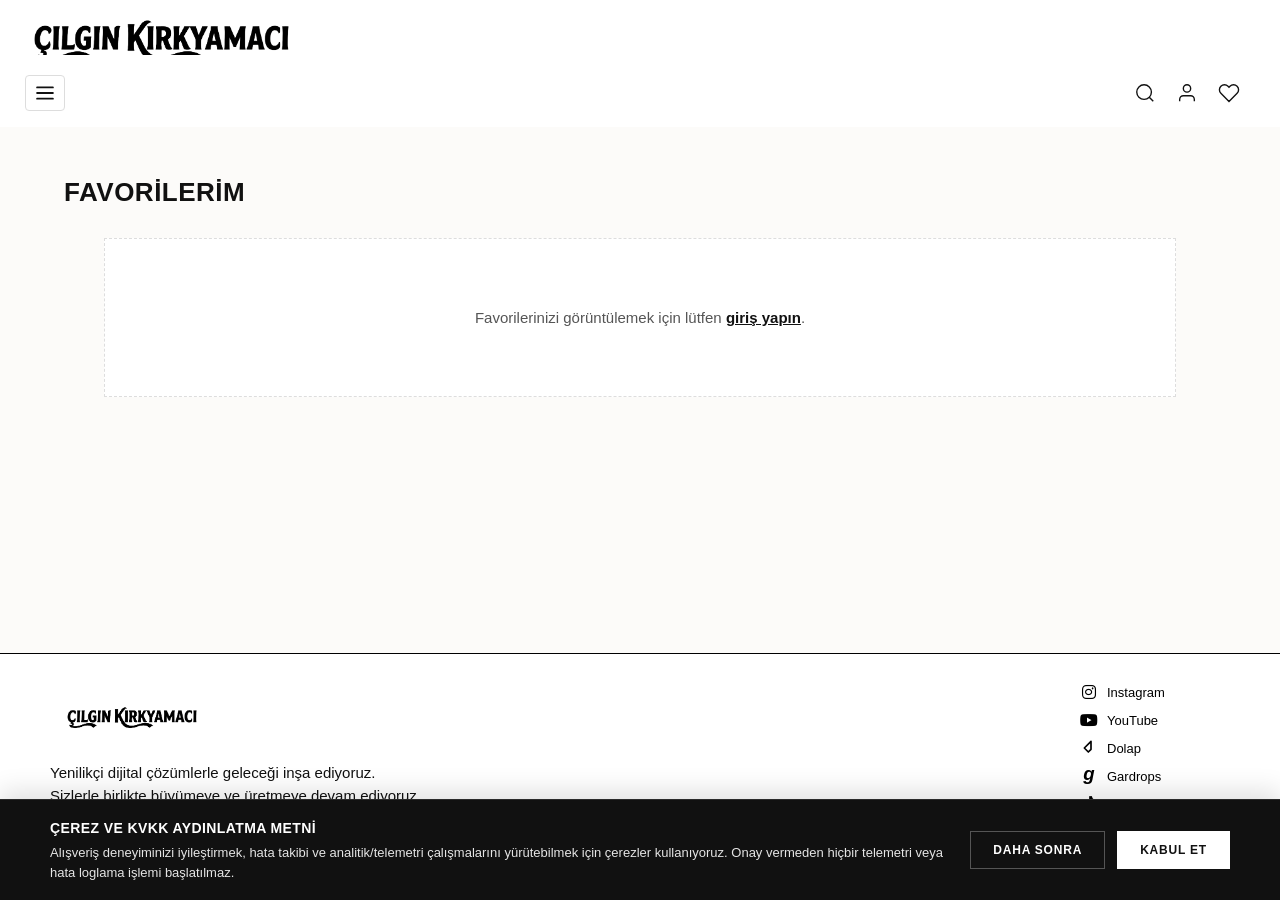
==== favori.html @ 9d78d232 "Initial commit: Frontend + .NET 10 API + MySQL" ====
<!DOCTYPE html>
<html lang="tr">
<head>
    <meta charset="UTF-8">
    <meta name="viewport" content="width=device-width, initial-scale=1.0">
    <title>Favorilerim - SKIMS Tasarım İncelemesi</title>
    <link href="https://fonts.googleapis.com/css2?family=Oswald:wght@700&display=swap" rel="stylesheet">
    <link rel="stylesheet" href="Css/style.css">
    <link rel="stylesheet" href="https://cdnjs.cloudflare.com/ajax/libs/font-awesome/6.4.0/css/all.min.css">

    <!-- Favori sayfası 6 sütunlu kolaj (grid), kart ve standart kalp butonu stilleri tek dosya içinde toplandı -->
    <style>
        .favorites-main-wrapper {
            flex-grow: 1;
            width: 100%;
            padding-bottom: 60px;
        }

        .favorites-page-title {
            width: 90%;
            max-width: 1400px;
            margin: 50px auto 10px auto;
            font-size: 26px;
            font-weight: 700;
            color: #111;
            text-transform: uppercase;
            letter-spacing: 0.5px;
        }

        /* 6 Sütunlu Otomatik Kolaj Izgarası */
        .grid-container {
            display: grid;
            grid-template-columns: repeat(6, minmax(0, 1fr));
            gap: 15px;
            width: 90%;
            max-width: 1400px;
            margin: 30px auto 40px auto;
        }

        .grid-container .card {
            display: flex;
            flex-direction: column;
            background: transparent;
            border-radius: 0;
            aspect-ratio: auto;
            min-width: 0;
        }

        .grid-container .image-box {
            width: 100%;
            aspect-ratio: 3 / 4;
            overflow: hidden;
            margin-bottom: 8px;
            background-color: #f2f2f2;
        }

        .grid-container .image-box img {
            width: 100%;
            height: 100%;
            object-fit: cover;
            display: block;
            transition: transform 0.3s ease;
        }

        .grid-container .card:hover .image-box img {
            transform: scale(1.04);
        }

        .grid-container .text-box {
            display: flex;
            flex-direction: column;
            gap: 4px;
            min-width: 0;
        }

        .grid-container .brand-row {
            display: flex;
            justify-content: space-between;
            align-items: center;
            min-height: 28px;
            gap: 6px;
        }

        .grid-container .brand-name {
            font-weight: bold;
            font-size: 13px;
            color: #000;
            white-space: nowrap;
            overflow: hidden;
            text-overflow: ellipsis;
        }

        .grid-container .product-title {
            font-size: 12px;
            color: #666;
            line-height: 1.3;
        }

        .grid-container .price {
            font-size: 13px;
            color: #333;
        }

        .grid-container .discount {
            color: #ff5e3a;
            margin-right: 5px;
            font-weight: bold;
        }

        /* Bölüm D ile birebir aynı, sabit boyutlu, animasyonsuz kalp butonu */
        .grid-container .heart-btn {
            background: none;
            border: none;
            font-family: 'Segoe UI Symbol', 'Apple Symbols', 'Helvetica Neue', Arial, sans-serif;
            font-size: 24px;
            width: 28px;
            height: 28px;
            line-height: 28px;
            flex-shrink: 0;
            color: #888888;
            cursor: pointer;
            padding: 0;
            margin: 0;
            display: inline-flex;
            align-items: center;
            justify-content: center;
            overflow: hidden;
            transition: color 0.2s ease;
        }

        .grid-container .heart-btn.liked {
            color: #ff3b30;
        }

        .empty-favorites-msg {
            grid-column: 1 / -1;
            text-align: center;
            padding: 70px 20px;
            font-size: 15px;
            color: #555;
            border: 1px dashed #ddd;
            background-color: #fff;
        }

        @media (max-width: 992px) {
            .grid-container { grid-template-columns: repeat(4, minmax(0, 1fr)); }
        }
        @media (max-width: 768px) {
            .grid-container { grid-template-columns: repeat(3, minmax(0, 1fr)); }
        }
        @media (max-width: 480px) {
            .grid-container { grid-template-columns: repeat(2, minmax(0, 1fr)); }
        }
    </style>
</head>
<body>

    <!-- HEADER (LOGO VE MENÜ BÖLÜMÜ) -->
    <header class="header-top" id="header-logo-container"></header>
    <nav class="header-bottom" id="header-nav-container"></nav>

    <!-- Favorilenen ürünlerin 6'lı kolajlar halinde dinamik yerleşeceği ana bölüm -->
    <main class="favorites-main-wrapper">
        <h1 class="favorites-page-title">FAVORİLERİM</h1>
        <div class="grid-container" id="product-grid"></div>
        <div id="extra-collages-container"></div>
    </main>

    <!-- FOOTER BÖLÜMÜ -->
    <footer class="site-footer">
        <div class="footer-container">
            <div class="footer-left">
                <div class="logo-container" id="footer-logo-container"></div>
                <p class="footer-description" id="footer-text-container"></p>
            </div>
            <div class="footer-right">
                <ul class="social-links" id="social-links-container"></ul>
            </div>
        </div>
        <div class="footer-bottom">
            <p>&copy; <span id="current-year"></span> Tüm Hakları Saklıdır.</p>
        </div>
    </footer>

    <!-- .NET 10 Web API İstemcisi ve ortak header/JWT scripti -->
    <script src="Js/api.js"></script>
    <script src="Js/app.js"></script>

    <!-- Favori sayfası JS mantığı (tek dosya içinde: GET /api/favorites, DELETE /api/favorites/{id} + localStorage + 6'lı kolaj) -->
    <script>
        document.addEventListener("DOMContentLoaded", function () {
            const firstGridContainer = document.getElementById("product-grid");
            const extraCollagesContainer = document.getElementById("extra-collages-container");
            const KOLAJ_KAPASITESI = 6;

            if (!firstGridContainer) return;

            function cozumleDosyaYolu(yol) {
                if (window.SkimsApi && typeof SkimsApi.resolveMediaUrl === "function") {
                    return SkimsApi.resolveMediaUrl(yol);
                }
                if (!yol || yol === "#") return "#";
                return yol.startsWith("../") ? yol.replace(/^\.\.\//, "") : yol;
            }

            function formatFiyat(fiyat) {
                if (window.SkimsApi && typeof SkimsApi.formatPrice === "function") {
                    return SkimsApi.formatPrice(fiyat);
                }
                return String(fiyat ?? "");
            }

            function escapeHtml(val) {
                return String(val ?? "")
                    .replace(/&/g, "&amp;")
                    .replace(/</g, "&lt;")
                    .replace(/>/g, "&gt;")
                    .replace(/"/g, "&quot;");
            }

            function urunKartiHTMLOlustur(urun) {
                const productId = String(urun.productId ?? urun.id ?? "");
                const marka = urun.brand ?? urun.marka ?? "";
                const baslik = urun.title ?? urun.baslik ?? "";
                const fiyat = formatFiyat(urun.price ?? urun.fiyat ?? "");
                const indirim = urun.discountLabel ?? urun.indirim ?? "%0";
                const resimYolu = cozumleDosyaYolu(urun.imageUrl ?? urun.resim ?? "");
                const rawLink = String(urun.productLink ?? urun.link ?? "").trim();
                const urunLink = (rawLink && rawLink !== "#") ? cozumleDosyaYolu(rawLink) : "";
                const indirimHTML = (indirim && indirim !== "%0") ? `<span class="discount">${escapeHtml(indirim)}</span>` : "";
                const mtAttr = (window.SkimsMediaTransform && urun.mediaTransform)
                    ? SkimsMediaTransform.buildAttr(urun.mediaTransform)
                    : "";
                const imgTag = `<img src="${escapeHtml(resimYolu)}" alt="${escapeHtml(marka || 'Ürün')}"${mtAttr}>`;
                const mediaInner = urunLink
                    ? `<a href="${escapeHtml(urunLink)}" target="_blank" rel="noopener noreferrer" class="media-transform-frame">${imgTag}</a>`
                    : `<div class="media-transform-frame">${imgTag}</div>`;

                return `
                    <div class="card" data-product-id="${escapeHtml(productId)}">
                        <div class="image-box">${mediaInner}</div>
                        <div class="text-box">
                            <div class="brand-row">
                                <span class="brand-name">${escapeHtml(marka)}</span>
                                <button type="button" class="heart-btn liked" data-product-id="${escapeHtml(productId)}" aria-label="Favorilerden Çıkar" title="Favorilerden Çıkar">&#9829;</button>
                            </div>
                            ${baslik ? `<p class="product-title">${escapeHtml(baslik)}</p>` : ""}
                            ${(fiyat || indirimHTML) ? `<p class="price">${indirimHTML}<strong>${escapeHtml(fiyat)}</strong></p>` : ""}
                        </div>
                    </div>
                `;
            }

            function kolajlariCiz(favoriUrunler) {
                firstGridContainer.innerHTML = "";
                if (extraCollagesContainer) extraCollagesContainer.innerHTML = "";

                if (!favoriUrunler || favoriUrunler.length === 0) {
                    firstGridContainer.innerHTML = `<div class="empty-favorites-msg">Henüz favorilerinize eklediğiniz aktif bir ürün bulunmuyor. Ürünlerin yanındaki kalp ikonuna tıklayarak favorilerinize ekleyebilirsiniz.</div>`;
                    return;
                }

                // İlk 6 ürünü ana kolaja yerleştir
                firstGridContainer.innerHTML = favoriUrunler.slice(0, KOLAJ_KAPASITESI).map(urunKartiHTMLOlustur).join("");

                // 6 üründen fazlası varsa alt satıra yeni .grid-container kolajları oluştur
                if (favoriUrunler.length > KOLAJ_KAPASITESI && extraCollagesContainer) {
                    for (let i = KOLAJ_KAPASITESI; i < favoriUrunler.length; i += KOLAJ_KAPASITESI) {
                        const yeniKolajDiv = document.createElement("div");
                        yeniKolajDiv.className = "grid-container";
                        yeniKolajDiv.innerHTML = favoriUrunler.slice(i, i + KOLAJ_KAPASITESI).map(urunKartiHTMLOlustur).join("");
                        extraCollagesContainer.appendChild(yeniKolajDiv);
                    }
                }

                if (window.SkimsMediaTransform) {
                    SkimsMediaTransform.hydrateContainer(firstGridContainer);
                    if (extraCollagesContainer) SkimsMediaTransform.hydrateContainer(extraCollagesContainer);
                }

                document.querySelectorAll(".grid-container .heart-btn[data-product-id]").forEach(btn => {
                    btn.addEventListener("click", async function (e) {
                        e.preventDefault();
                        e.stopPropagation();
                        const pid = btn.getAttribute("data-product-id");
                        if (!pid) return;

                        if (window.SkimsApi && SkimsApi.isAuthenticated() && /^\d+$/.test(pid)) {
                            try {
                                await SkimsApi.removeFavorite(Number(pid));
                            } catch (err) {
                                console.warn("Favoriden çıkarma API hatası:", err);
                            }
                        }

                        // Yerel önbellekten (hem kullanıcı hem genel anahtardan) temizle
                        try {
                            const user = window.SkimsApi ? SkimsApi.getUser() : null;
                            const uid = (user && user.uid) ? user.uid : "default_user";
                            const userMap = JSON.parse(localStorage.getItem(`skims_favorites_${uid}`) || "{}");
                            const genelMap = JSON.parse(localStorage.getItem("skims_favorites_data") || "{}");
                            delete userMap[pid];
                            delete genelMap[pid];
                            localStorage.setItem(`skims_favorites_${uid}`, JSON.stringify(userMap));
                            localStorage.setItem("skims_favorites_data", JSON.stringify(genelMap));
                            if (typeof userFavoritesMap !== "undefined") {
                                delete userFavoritesMap[pid];
                            }
                        } catch (_) {}

                        favoriKolajlariniYukle();
                    });
                });
            }

            async function favoriKolajlariniYukle() {
                if (!window.SkimsApi || !SkimsApi.isAuthenticated()) {
                    firstGridContainer.innerHTML = `
                        <div class="empty-favorites-msg">
                            Favorilerinizi görüntülemek için lütfen <a href="giris_yap.html" style="color:#111; font-weight:700; text-decoration:underline;">giriş yapın</a>.
                        </div>`;
                    if (extraCollagesContainer) extraCollagesContainer.innerHTML = "";
                    return;
                }

                const user = SkimsApi.getUser();
                const uid = (user && user.uid) ? user.uid : "default_user";

                // Yerelde tutulan kolaj slot anahtarlarını topla (eski/statik/silinmiş tüm kayıtlar aşağıda MySQL ile elenir)
                const adaySlotAnahtarlari = [];
                try {
                    const genelVeri = JSON.parse(localStorage.getItem("skims_favorites_data") || "{}");
                    const yerelVeri = JSON.parse(localStorage.getItem(`skims_favorites_${uid}`) || "{}");
                    const tumAnahtarlar = new Set([...Object.keys(genelVeri || {}), ...Object.keys(yerelVeri || {})]);
                    tumAnahtarlar.forEach(k => {
                        if (!/^\d+$/.test(String(k))) {
                            adaySlotAnahtarlari.push(String(k));
                        }
                    });
                } catch (_) {}

                try {
                    // Hem veritabanı ürün favorilerini hem de kolaj slot favorilerini CANLI MySQL durumuyla çapraz doğrula
                    const [apiFavorites, validatedSlots] = await Promise.all([
                        SkimsApi.getFavorites(),
                        adaySlotAnahtarlari.length > 0
                            ? SkimsApi.validateFavoriteSlots(adaySlotAnahtarlari)
                            : Promise.resolve([])
                    ]);

                    const dogrulanmisHarita = {};

                    (Array.isArray(apiFavorites) ? apiFavorites : []).forEach(item => {
                        dogrulanmisHarita[String(item.productId)] = {
                            productId: String(item.productId),
                            marka: item.brand,
                            baslik: item.title,
                            fiyat: SkimsApi.formatPrice(item.price),
                            indirim: item.discountLabel || "%0",
                            resim: item.imageUrl,
                            link: item.productLink || "#",
                            mediaTransform: null,
                            addedAt: item.addedAt || new Date().toISOString()
                        };
                    });

                    (Array.isArray(validatedSlots) ? validatedSlots : []).forEach(item => {
                        dogrulanmisHarita[String(item.productId)] = {
                            productId: String(item.productId),
                            marka: item.brand || "",
                            baslik: item.title || "",
                            fiyat: item.price || "",
                            indirim: item.discountLabel || "%0",
                            resim: item.imageUrl,
                            link: item.productLink || "#",
                            mediaTransform: item.mediaTransform || null
                        };
                    });

                    // Yayından kalkmış, silinmiş veya eski demo/hayalet kayıtları localStorage'dan da kalıcı olarak temizle
                    localStorage.setItem("skims_favorites_data", JSON.stringify(dogrulanmisHarita));
                    localStorage.setItem(`skims_favorites_${uid}`, JSON.stringify(dogrulanmisHarita));
                    if (typeof userFavoritesMap !== "undefined") {
                        Object.keys(userFavoritesMap).forEach(k => { if (!dogrulanmisHarita[k]) delete userFavoritesMap[k]; });
                        Object.assign(userFavoritesMap, dogrulanmisHarita);
                    }

                    kolajlariCiz(Object.values(dogrulanmisHarita));
                } catch (err) {
                    console.error("Favoriler veritabanından doğrulanamadı:", err);
                    firstGridContainer.innerHTML = `<div class="empty-favorites-msg">Favorileriniz sunucudan doğrulanamadı (${escapeHtml(err.message || "Bağlantı hatası")}). Lütfen daha sonra tekrar deneyin.</div>`;
                    if (extraCollagesContainer) extraCollagesContainer.innerHTML = "";
                }
            }

            window.renderFavoriSayfasiKolajlari = favoriKolajlariniYukle;
            favoriKolajlariniYukle();
        });
    </script>
</body>
</html>
---- Css/style.css ----
/* ==========================================================================
   SKIMS BİRLEŞTİRİLMİŞ ANA TASARIM CSS KODLARI
   (Ana Sayfa + Kategori Sayfaları + Mega Menü + Footer + 6 Tekil Kolaj Şablonu)
   ========================================================================== */

* { box-sizing: border-box; margin: 0; padding: 0; font-family: 'Helvetica Neue', Helvetica, Arial, sans-serif; }
body {
    background-color: #fcfbf9;
    color: #111;
    overflow-x: hidden;
    display: flex;
    flex-direction: column;
    min-height: 100vh;
}
a { text-decoration: none; color: inherit; }

/* ==========================================================================
   HEADER (LOGO VE MENÜ) — ORTAK TEMEL KURALLAR
   ========================================================================== */

.header-top {
    height: 55px; /* Blok yüksekliği sabit kalıyor, asla büyümez */
    overflow: hidden; /* Logo büyüdüğünde header sabit kalır, taşan kısım kesilir */
    display: flex;
    align-items: center;
    background-color: #fff;
    width: 100%;
}

.logo {
    height: 100%;
    display: flex;
    align-items: center;
    overflow: hidden;
}

.logo a {
    height: 100%;
    display: flex;
    align-items: center;
    overflow: hidden;
}

.logo img {
    height: 125px; /* Logonun boyutu (İstediğiniz gibi büyütebilirsiniz, örn: 55px veya 60px) */
    width: auto;
    object-fit: contain;
    display: block;
    transform-origin: center center;
    transform: translateY(9px) scale(var(--logo-scale, 1));
}

.header-bottom {
    display: flex;
    align-items: center;
    padding: 20px 40px 16px 25px;
    position: relative;
    background-color: #fff;
    width: 100%;
    transition: background-color 0.3s ease, border-color 0.3s ease;
}

.katalog-wrapper {
    margin-right: 25px;
}

.katalog-btn {
    background: none;
    border: 1px solid #ddd;
    border-radius: 4px;
    width: 40px;
    height: 36px;
    padding: 0;
    cursor: pointer;
    background-color: #fff;
    transition: background 0.3s ease;
    display: flex;
    align-items: center;
    justify-content: center;
}

.katalog-btn svg {
    display: block;
}

.main-horizontal-nav {
    display: flex;
    gap: 20px;
    overflow-x: auto;
    white-space: nowrap;
    -ms-overflow-style: none;
    scrollbar-width: none;
}

.main-horizontal-nav::-webkit-scrollbar { display: none; }

.main-horizontal-nav a {
    font-size: 14px;
    font-weight: 600;
    color: #111;
    letter-spacing: 0.5px;
    transition: color 0.3s ease;
}

.main-horizontal-nav a:hover {
    text-decoration: underline;
    text-underline-offset: 4px;
}

/* --- MEGA MENÜ (AÇILIR KATALOG) --- */
.mega-menu {
    position: absolute;
    top: 100%;
    left: 0;
    width: 100%;
    background-color: #fff;
    box-shadow: 0 10px 20px rgba(0,0,0,0.08);
    display: flex;
    border-top: 1px solid #eaeaea;
    opacity: 0;
    visibility: hidden;
    transition: all 0.2s ease-in-out;
    z-index: 2001;
}

.katalog-wrapper:hover .mega-menu,
.mega-menu:hover {
    opacity: 1;
    visibility: visible;
}

.mega-sidebar {
    width: 250px;
    flex-shrink: 0; /* Daralmasını engeller */
    border-right: 1px solid #eaeaea;
    display: flex;
    flex-direction: column;
    padding: 20px 0;
}

.mega-tab {
    background: none;
    border: none;
    text-align: left;
    padding: 15px 40px;
    font-size: 14px;
    font-weight: 700;
    cursor: pointer;
    color: #555;
    transition: color 0.2s;
    position: relative;
}

.mega-tab.active, .mega-tab:hover {
    color: #111;
}

.mega-tab.active::after {
    content: "▶";
    position: absolute;
    right: 20px;
    font-size: 10px;
}

.mega-content-area {
    flex-grow: 1;
    padding: 30px 50px;
    background-color: #fcfbf9;
}

.mega-content-panel {
    display: none;
    gap: 80px;
}

.mega-content-panel.active {
    display: flex;
}

.mega-column h4 {
    font-size: 14px;
    margin-bottom: 18px;
    font-weight: 700;
    letter-spacing: 0.5px;
    white-space: nowrap;
}

/* Linkleri 3'erli dikey gruplar halinde yan yana dizer */
.mega-links {
    display: grid;
    grid-template-rows: repeat(3, auto); /* Her sütunda en fazla 3 satır */
    grid-auto-flow: column;              /* 3'ü geçince otomatik yan sütuna atar */
    column-gap: 40px;                    /* Yan yana sütunlar arası boşluk */
    row-gap: 12px;                       /* Alt alta linkler arası boşluk */
}

.mega-column a {
    display: block;
    font-size: 14px;
    color: #666;
    margin-bottom: 0; /* Boşluğu artık row-gap yönetiyor */
    white-space: nowrap;
    transition: color 0.2s;
}

.mega-column a:hover {
    color: #111;
    text-decoration: underline;
    text-underline-offset: 2px;
}

/* ==========================================================================
   AKILLI HEADER SCROLL FARKI: ANA SAYFA (.page-home) vs KATEGORİ (.page-category)
   ========================================================================== */

/* --- 1) ANA SAYFA (.page-home): Logo ve Menü Tek Kapsayıcıda Piksel Bazlı Hareket Eder --- */
.smart-header-wrapper {
    position: sticky;
    top: 0;
    width: 100%;
    z-index: 3000;
    /* Opasite ve Yükseklik değişimi pürüzsüz yapıldı */
    transition: transform 0.5s ease-in-out, opacity 0.5s ease-in-out, background-color 0.3s ease;
    background-color: #fff;
    opacity: 1;
}

/* Eski menü sabitliği iptal */
.smart-header-wrapper .header-bottom {
    position: relative !important;
    top: auto !important;
}

/* --- 2) KATEGORİ / ALT SAYFALAR (.page-category): Sadece Logo Kaybolur, Menü Sabit Kalır --- */
/* // Antigravity ekledi/değiştirdi: Header-top gizlenme animasyonunda sayfa boyutu değişiminden kaynaklanan ekran titremesini (scroll feedback loop) önlemek için GPU katmanı ve sabit yükseklik optimizasyonu yapıldı */
body.page-category .header-top {
    overflow: hidden; /* Logo büyüdüğünde header yüksekliği sabit kalır, taşan kısım kesilir */
    align-items: center;
    background-color: #fff;
    height: 63px; /* Blok yüksekliği sabit kalıyor, asla büyümez */
    width: 100%;
    display: flex;
    justify-content: flex-start;
    will-change: transform, opacity;
    backface-visibility: hidden;
    transform: translateZ(0);
    transition: transform 0.35s ease-in-out, opacity 0.35s ease-in-out, background-color 0.3s ease;
}

body.page-category .header-top.hide-logo {
    transform: translate3d(0, -100%, 0);
    opacity: 0;
    pointer-events: none;
}

body.page-category .logo img {
    transform-origin: center center;
    transform: translateY(5px) scale(var(--logo-scale, 1));
}

body.page-category .header-bottom {
    background-color: #fff;
    border-bottom: 1px solid #eaeaea;
    position: sticky;
    top: 0;
    z-index: 2000;
    height: 60px;
    width: 100%;
    display: flex;
    align-items: center;
    padding: 0px 40px 0px 25px;
    transition: background-color 0.3s ease, border-color 0.3s ease;
}

body.page-category .mega-menu {
    width: 100vw;
}

/* ==========================================================================
   VİDEO BÖLÜMÜ - DARK MODE STİLLERİ (HEM ANA SAYFA HEM KATEGORİ SAYFALARI)
   ========================================================================== */
/* Ana Panelleri Siyah Yap */
.smart-header-wrapper.dark-mode,
.smart-header-wrapper.dark-mode .header-top,
.smart-header-wrapper.dark-mode .header-bottom,
.header-top.dark-mode,
.header-bottom.dark-mode {
    background-color: #1e1e1e !important;
    border-color: #333 !important;
}

/* Ana Yatay Menü Yazılarını Beyaz Yap */
.smart-header-wrapper.dark-mode .main-horizontal-nav a,
.header-bottom.dark-mode .main-horizontal-nav a {
    color: #fff !important;
}

/* Katalog Butonu ve İkonu (Çizgiler Beyaz) */
.smart-header-wrapper.dark-mode .katalog-btn,
.header-bottom.dark-mode .katalog-btn {
    background-color: #333 !important;
    border-color: #444 !important;
}
.smart-header-wrapper.dark-mode .katalog-btn svg path,
.header-bottom.dark-mode .katalog-btn svg path {
    stroke: #fff !important;
}

/* LOGO: Dark mode uyumu. Filtreyi iyileştiriyoruz, bozulma varsa iptal edilebilir */
.smart-header-wrapper.dark-mode .logo img,
.header-top.dark-mode .logo img {
    filter: brightness(0) invert(1) contrast(1.2); /* Daha temiz beyaz */
}

/* ===== AÇILAN MEGA MENÜ (KATALOG İÇİ) DARK MODE STİLLERİ ===== */
.smart-header-wrapper.dark-mode .mega-menu,
.header-bottom.dark-mode .mega-menu {
    background-color: #1e1e1e !important;
    border-top: 1px solid #333 !important;
}

.smart-header-wrapper.dark-mode .mega-sidebar,
.header-bottom.dark-mode .mega-sidebar {
    border-right: 1px solid #333 !important;
}

.smart-header-wrapper.dark-mode .mega-content-area,
.header-bottom.dark-mode .mega-content-area {
    background-color: #141414 !important;
}

/* Sol Sekmeler (Tablar) */
.smart-header-wrapper.dark-mode .mega-tab,
.header-bottom.dark-mode .mega-tab {
    color: #aaa !important;
}
.smart-header-wrapper.dark-mode .mega-tab.active,
.smart-header-wrapper.dark-mode .mega-tab:hover,
.header-bottom.dark-mode .mega-tab.active,
.header-bottom.dark-mode .mega-tab:hover {
    color: #fff !important;
}

/* Sağ Sütun Linkleri ve Başlıkları */
.smart-header-wrapper.dark-mode .mega-column h4,
.header-bottom.dark-mode .mega-column h4 {
    color: #fff !important;
}
.smart-header-wrapper.dark-mode .mega-column a,
.header-bottom.dark-mode .mega-column a {
    color: #999 !important;
}
.smart-header-wrapper.dark-mode .mega-column a:hover,
.header-bottom.dark-mode .mega-column a:hover {
    color: #fff !important;
    text-decoration-color: #fff;
}

/* ==========================================================================
   HEADER İKONLARI (ARAMA, PROFİL, FAVORİ) VE PROFİL DROPDOWN
   ========================================================================== */
.header-actions {
    display: flex;
    align-items: center;
    gap: 20px;
    margin-left: auto; /* İkon bloğunu tamamen sağa yaslar */
}

.action-btn {
    background: none;
    border: none;
    cursor: pointer;
    color: #111;
    display: flex;
    align-items: center;
    justify-content: center;
    transition: color 0.3s ease, transform 0.2s ease;
}

.action-btn:hover {
    color: #888;
    transform: scale(1.05);
}

.profile-wrapper {
    position: relative;
    display: flex;
    align-items: center;
    height: 100%;
}

.profile-dropdown {
    position: absolute;
    top: 100%;
    left: 50%;
    transform: translateX(-50%);
    background-color: #fff;
    border: 1px solid #eaeaea;
    box-shadow: 0 5px 15px rgba(0,0,0,0.05);
    min-width: 150px;
    display: flex;
    flex-direction: column;
    opacity: 0;
    visibility: hidden;
    transition: all 0.2s ease-in-out;
    z-index: 3000;
    padding: 8px 0;
    margin-top: 15px; /* İkon ile menü arası mesafe */
}

/* Mouse boşluğa geldiğinde menünün kapanmasını engelleyen görünmez köprü */
.profile-wrapper::after {
    content: "";
    position: absolute;
    top: 100%;
    left: -20px;
    right: -20px;
    height: 15px;
}

/* Üzerine gelindiğinde menüyü göster */
.profile-wrapper:hover .profile-dropdown {
    opacity: 1;
    visibility: visible;
    margin-top: 10px;
}

.dropdown-item {
    padding: 12px 20px;
    font-size: 14px;
    color: #111;
    text-decoration: none;
    text-align: left;
    transition: background 0.2s, color 0.2s;
}

.dropdown-item:hover {
    background-color: #fcfbf9;
    color: #666;
}

/* Video Bölümündeki Siyah Temaya (Dark Mode) İkon ve Profil Dropdown Uyumu */
.smart-header-wrapper.dark-mode .action-btn,
.header-bottom.dark-mode .action-btn { color: #fff; }
.smart-header-wrapper.dark-mode .action-btn:hover,
.header-bottom.dark-mode .action-btn:hover { color: #aaa; }

.smart-header-wrapper.dark-mode .profile-dropdown,
.header-bottom.dark-mode .profile-dropdown {
    background-color: #1e1e1e;
    border-color: #333;
}
.smart-header-wrapper.dark-mode .dropdown-item,
.header-bottom.dark-mode .dropdown-item { color: #ccc; }
.smart-header-wrapper.dark-mode .dropdown-item:hover,
.header-bottom.dark-mode .dropdown-item:hover {
    background-color: #141414;
    color: #fff;
}

/* ==========================================================================
   ARAMA (SEARCH) OVERLAY CSS KODLARI
   ========================================================================== */
.search-overlay {
    position: fixed;
    top: -120%; /* Ekranın üst kısmında gizli başlar */
    left: 0;
    width: 100%;
    height: 75vh; /* SAYFANIN %75'İNİ KAPLAR */
    background-color: #ffffff;
    z-index: 4000;
    padding: 60px 40px;
    transition: top 0.5s cubic-bezier(0.25, 1, 0.5, 1);
    overflow-y: auto;
    box-shadow: 0 15px 30px rgba(0,0,0,0.15); /* Sayfadan kopuk durmaması için alt gölge */
    border-bottom: 1px solid #eaeaea;
}

.search-overlay.active {
    top: 0; /* Tıklanınca aşağı kayarak iner */
}

.search-top-bar {
    display: flex;
    justify-content: center;
    align-items: center;
    position: relative;
    max-width: 800px;
    margin: 0 auto 60px auto;
}

.search-input-wrapper {
    position: relative;
    width: 100%;
    max-width: 600px;
}

#search-input {
    width: 100%;
    padding: 15px 40px 15px 15px; /* Sadece tek bir ikon için alan bırakıldı */
    font-size: 16px;
    border: 1px solid #111;
    outline: none;
    background: transparent;
}

/* Büyüteç artık buton değil, sadece bir ikon */
.search-submit-icon {
    position: absolute;
    top: 50%;
    right: 15px;
    transform: translateY(-50%);
    font-size: 18px;
    color: #111;
    pointer-events: none; /* Üzerine tıklanmasını tamamen engeller, arkasındaki inputa tıklanır */
}

/* Menüyü Kapatma (Çarpı) Butonu */
.search-close-btn {
    position: absolute;
    right: 0;
    background: none;
    border: none;
    font-size: 20px;
    cursor: pointer;
    color: #111;
    transition: transform 0.2s ease;
}

.search-close-btn:hover {
    transform: scale(1.2);
}

.search-content {
    max-width: 600px;
    margin: 0 auto;
    text-align: left;
}

.search-heading {
    font-size: 13px;
    font-weight: 700;
    color: #111;
    margin-bottom: 25px;
    letter-spacing: 0.5px;
}

.search-results-list {
    list-style: none;
}

.search-results-list li {
    padding: 10px 0;
    font-size: 15px;
    color: #111;
    cursor: pointer;
    transition: color 0.2s ease, padding-left 0.2s ease;
}

.search-results-list li:hover {
    color: #777;
    padding-left: 5px;
}

/* ==========================================================================
   DİNAMİK SAYFA KÖKÜ VE KOŞULLU TIKLANABİLİRLİK
   ========================================================================== */
#dynamic-page-root {
    width: 100%;
    flex-grow: 1;
    padding: 0;
    margin: 0;
    display: flex;
    flex-direction: column;
}

#dynamic-page-sections-host {
    width: 100%;
    flex-grow: 1;
    display: flex;
    flex-direction: column;
}

/* Koşullu Tıklanabilirlik: URL varsa pointer, URL yoksa kesinlikle default imleç */
.media-clickable {
    display: block;
    width: 100%;
    height: 100%;
    cursor: pointer !important;
}
.media-clickable img,
.media-clickable video {
    cursor: pointer !important;
}
.media-static,
.media-static img,
.media-static video,
.card.card-no-link,
.product-card.card-no-link {
    cursor: default !important;
}

/* ==========================================================================
   KOLAJ 1 — ANA SAYFA VİDEO SLIDER (video-hero)
   ========================================================================== */
.carousel-container { position: relative; width: 100%; height: 85vh; overflow: hidden; background-color: #111; } /* video buyuklugu */
.carousel-slide { display: flex; transition: transform 0.6s cubic-bezier(0.25, 1, 0.5, 1); height: 100%; width: 100%; }
.slide { min-width: 100%; position: relative; height: 100%; }
.slide video, .slide img { width: 100%; height: 100%; object-fit: cover; display: block; }

.slide::after {
    content: "";
    position: absolute;
    top: 0; left: 0; width: 100%; height: 100%;
    background: rgba(51, 48, 10, 0.25);
    pointer-events: none;
}

.slide-content {
    position: absolute;
    bottom: 50px;
    left: 40px;
    text-align: left;
    color: #fff;
    z-index: 20;
    max-width: 600px;
}

.slide-content h2 {
    font-size: 32px;
    margin-bottom: 10px;
    text-transform: uppercase;
    letter-spacing: 1px;
    font-weight: bold;
    color: #fff;
}

.slide-content p {
    font-size: 16px;
    margin-bottom: 20px;
    font-weight: 400;
    color: #fff;
}

.shop-btn {
    display: inline-block;
    color: #fff;
    font-weight: bold;
    text-decoration: underline;
    text-underline-offset: 4px;
    text-transform: capitalize;
    font-size: 14px;
    cursor: pointer;
}
.shop-btn:hover { color: #ccc; }

.carousel-indicators {
    position: absolute;
    bottom: 30px;
    left: 50%;
    transform: translateX(-50%);
    display: flex;
    gap: 12px;
    z-index: 20;
}

.indicator {
    width: 6px;
    height: 6px;
    background-color: rgba(255, 255, 255, 0.4);
    border-radius: 50%;
    cursor: pointer;
    position: relative;
    overflow: hidden;
    transition: all 0.3s ease;
}

.indicator.active {
    width: 40px;
    border-radius: 4px;
    background-color: rgba(255, 255, 255, 0.2);
}

.indicator .progress {
    position: absolute;
    top: 0; left: 0; height: 100%;
    background-color: #fff;
    width: 0%;
}

/* Video Başlat / Durdur Butonu */
.play-pause-btn {
    position: absolute;
    bottom: 13px;
    right: 40px;
    z-index: 30;
    background: transparent;
    border: none;
    width: 40px;
    height: 40px;
    cursor: pointer;
    display: flex;
    align-items: center;
    justify-content: center;
    transition: transform 0.3s ease;
}

.play-pause-btn:hover {
    transform: scale(1.15);
}

.play-pause-btn svg {
    width: 28px;
    height: 28px;
    fill: white;
    filter: drop-shadow(0px 2px 4px rgba(0, 0, 0, 0.4));
}

/* ==========================================================================
   KOLAJ 2 — BÖLÜM A: ASİMETRİK İKİLİ FOTOĞRAF (bolum-a)
   ========================================================================== */
.showcase-header { text-align: center; margin-top: 80px; margin-bottom: 60px; }
.showcase-title { font-size: 24px; font-weight: 700; color: #111; letter-spacing: -0.5px; margin-bottom: 10px; }
.showcase-subtitle { font-size: 15px; color: #555; }
.showcase-gallery { display: flex; justify-content: space-between; align-items: flex-start; width: 100%; max-width: 1100px; margin: 0 auto 100px auto; gap: 110px; }
.showcase-left { width: 50%; position: relative; aspect-ratio: 3 / 4; overflow: hidden; background-color: #f4f4f4; }
.showcase-right { width: 50%; position: relative; margin-top: 150px; aspect-ratio: 3 / 4; overflow: hidden; background-color: #f4f4f4; }
.showcase-left a, .showcase-right a { display: block; width: 100%; height: 100%; position: relative; }
.showcase-left img, .showcase-right img { width: 100%; height: 100%; display: block; object-fit: cover; }

/* ==========================================================================
   KOLAJ 3 — BÖLÜM B: 4'LÜ GRUPLU KAYDIRMALI SLIDER (bolum-b)
   ========================================================================== */
.main-content { padding: 40px 40px; width: 100%; max-width: 1400px; margin: 0 auto; overflow: hidden; }
.static-main-header { margin-bottom: 25px; }
.trend-title { font-size: 24px; font-weight: 700; color: #111; letter-spacing: -0.5px; text-transform: uppercase; }
.slider-viewport { position: relative; overflow: hidden; width: 100%; }
.trend-sliding-content { display: flex; gap: 40px; margin-bottom: 40px; width: 100%; }
.trend-sliding-content.clone { position: absolute; top: 0; left: 0; margin-bottom: 0; }
.banner-content-col { flex: 1.3; }
.grid-content-col { flex: 1.7; display: flex; flex-direction: column; }
.grid-header { margin-bottom: 25px; }
.grid-title { font-size: 20px; font-weight: 700; color: #111; letter-spacing: -0.5px; margin-bottom: 8px; }
.grid-subtitle { font-size: 15px; color: #777; }
.banner-image-wrapper { position: relative; overflow: hidden; width: 100%; aspect-ratio: 4 / 3.8; background-color: #eee; }
.product-image-wrapper { position: relative; overflow: hidden; margin-bottom: 12px; aspect-ratio: 3 / 4; background-color: #eee; }
.banner-image-wrapper img, .product-image-wrapper img { position: absolute; top: 0; left: 0; width: 100%; height: 100%; display: block; object-fit: cover; transition: transform 0.4s ease; }
.banner-content-col:hover .banner-image-wrapper img:not(.has-media-transform), .main-content .product-card:hover .product-image-wrapper img:not(.has-media-transform) { transform: scale(1.05); }

/* Tahribatsız (Non-Destructive) Medya Kadraj/Döndürme/Simetri Katmanı */
.media-transform-frame {
    position: relative;
    width: 100%;
    height: 100%;
    overflow: hidden;
    display: block;
}
.has-media-transform {
    position: absolute !important;
    top: 50% !important;
    left: 50% !important;
    max-width: none !important;
    max-height: none !important;
    object-fit: fill !important;
    transform-origin: center center !important;
    transition: none !important;
}
.trend-grid { display: grid; grid-template-columns: repeat(3, 1fr); gap: 20px; margin-top: auto; }
.main-content .product-card { display: flex; flex-direction: column; position: relative; }
.product-info-empty { min-height: 45px; width: 100%; }

/* Bölüm B Sayfalama Butonları */
.pagination { display: flex; align-items: center; justify-content: center; gap: 25px; margin-top: -15px; margin-bottom: 70px; }
.pagination button { background: transparent; border: none; padding: 5px; cursor: pointer; color: #111; transition: transform 0.2s ease, color 0.2s ease; display: flex; align-items: center; justify-content: center; }
.pagination button svg { width: 22px; height: 22px; stroke-width: 2.5; }
.pagination button:hover { transform: scale(1.2); color: #000; }
.pagination button:disabled { color: #d1d1d1; cursor: not-allowed; transform: none; }
.page-count { font-size: 17px; font-weight: 600; color: #111; min-width: 50px; text-align: center; letter-spacing: 1px; }

/* ==========================================================================
   KOLAJ 4 — BÖLÜM C: 6 SÜTUNLU OTOMATİK IZGARA (bolum-c)
   ========================================================================== */
/* // Antigravity ekledi/değiştirdi: Bölüm C 6 sütunlu otomatik ızgarada (grid-container, image-box ve a/img etiketlerinde) alt-piksel kaymaları ve ekran titremesini (layout shift / jitter) engellemek için minmax(0, 1fr), block hizalama ve GPU katman sabitlemesi eklendi */
.section-c-content {
    width: 100%;
    overflow: hidden;
    backface-visibility: hidden;
    transform: translateZ(0);
}
.grid-container { display: grid; grid-template-columns: repeat(6, minmax(0, 1fr)); gap: 15px; width: 100%; max-width: 1400px; padding: 0 40px; margin: 30px auto 50px auto; align-items: start; }
.section-c-content .card { display: flex; flex-direction: column; min-width: 0; backface-visibility: hidden; transform: translateZ(0); }
.image-box { position: relative; width: 100%; aspect-ratio: 3 / 4; overflow: hidden; margin-bottom: 8px; background-color: #f4f4f4; }
.image-box a { display: block; width: 100%; height: 100%; }
.image-box img { display: block; width: 100%; height: 100%; object-fit: cover; backface-visibility: hidden; transform: translateZ(0); }
.text-box { display: flex; flex-direction: column; gap: 4px; min-width: 0; }
.brand-row { display: flex; justify-content: space-between; align-items: center; min-height: 28px; gap: 6px; margin-bottom: 4px; }
.brand-name { font-weight: bold; font-size: 13px; color: #000; white-space: nowrap; overflow: hidden; text-overflow: ellipsis; }
.product-title { font-size: 12px; color: #666; line-height: 1.3; }
.section-c-content .price { font-size: 13px; color: #333; }

/* ==========================================================================
   KOLAJ 5 — BÖLÜM D: YATAY ÜRÜN SLIDER (bolum-d)
   ========================================================================== */
.slider-section {
    width: 100%;
    margin: 80px 0 50px 0;
    position: relative;
}

.slider-title {
    font-size: 26px;
    font-weight: 700;
    color: #111;
    margin: 0 0 10px 50px;
    text-transform: uppercase;
    letter-spacing: 0.5px;
}

.product-slider-container {
    position: relative;
    width: 100%;
    margin: 30px 0;
    padding: 0 50px;
}

.product-track {
    display: flex;
    gap: 16px;
    padding: 0;
    overflow-x: auto;
    scroll-behavior: smooth;
    scroll-snap-type: x mandatory;
    scroll-padding: 0;
    -ms-overflow-style: none;
    scrollbar-width: none;
}

.product-track::-webkit-scrollbar {
    display: none;
}

.slider-section .product-card {
    flex: 0 0 calc((100% - 80px) / 6);
    min-width: 160px;
    display: flex;
    flex-direction: column;
    scroll-snap-align: start;
}

.img-wrapper {
    position: relative;
    width: 100%;
    aspect-ratio: 3 / 4;
    overflow: hidden;
    margin-bottom: 12px;
    background-color: #f4f4f4;
}

.img-wrapper img {
    width: 100%;
    height: 100%;
    object-fit: cover;
    display: block;
}

.brand {
    font-size: 0.85rem;
    font-weight: 700;
    color: #333;
    margin-bottom: 0;
    white-space: nowrap;
    overflow: hidden;
    text-overflow: ellipsis;
}

.title {
    font-size: 0.8rem;
    color: #666;
    margin-bottom: 8px;
    white-space: nowrap;
    overflow: hidden;
    text-overflow: ellipsis;
}

.price-row {
    font-size: 1.05rem;
    font-weight: bold;
}

.discount {
    color: #ff5e3a;
    margin-right: 6px;
}

.price {
    color: #111;
}

.nav-btn {
    position: absolute;
    transform: translateY(-50%);
    background: rgba(45, 45, 45, 0.7);
    backdrop-filter: blur(4px);
    -webkit-backdrop-filter: blur(4px);
    border: 1px solid rgba(255, 255, 255, 0.1);
    color: white;
    width: 38px;
    height: 38px;
    border-radius: 8px;
    cursor: pointer;
    z-index: 10;
    display: flex;
    align-items: center;
    justify-content: center;
    font-size: 1.1rem;
    font-weight: 300;
    opacity: 0;
    transition: all 0.3s ease;
}

.product-slider-container:hover .nav-btn {
    opacity: 1;
}

.nav-btn:hover {
    background: rgba(15, 15, 15, 0.9);
    transform: translateY(-50%) scale(1.05);
}

.slider-section .prev-btn { left: 65px; }
.slider-section .next-btn { right: 65px; }

@media (max-width: 992px) { .slider-section .product-card { flex: 0 0 calc(25% - 12px); } }
@media (max-width: 768px) { .slider-section .product-card { flex: 0 0 calc(33.333% - 12px); } }
@media (max-width: 480px) { .slider-section .product-card { flex: 0 0 calc(50% - 12px); } }

/* ==========================================================================
   STANDART KALP (FAVORİ) BUTONU — ANİMASYONSUZ VE LAYOUT KAYMASIZ
   ========================================================================== */
.heart-btn {
    background: none;
    border: none;
    font-family: 'Segoe UI Symbol', 'Apple Symbols', 'Helvetica Neue', Arial, sans-serif;
    font-size: 24px;
    width: 28px;
    height: 28px;
    line-height: 28px;
    flex-shrink: 0;
    color: #888888;
    cursor: pointer;
    padding: 0;
    margin: 0;
    display: inline-flex;
    align-items: center;
    justify-content: center;
    overflow: hidden;
    transition: color 0.2s ease;
}

.heart-btn.liked {
    color: #ff3b30;
}

/* Bölüm B fotoğraflarının sağ üst köşesindeki standart kalp butonu (biraz daha büyük, animasyonsuz) */
.bolum-b-heart-btn {
    position: absolute;
    top: 12px;
    right: 12px;
    z-index: 5;
    font-size: 32px;
    width: 36px;
    height: 36px;
    line-height: 36px;
}

/* ==========================================================================
   KOLAJ 6 — BÖLÜM VİDEO: KATEGORİLİ VİDEO CAROUSEL (video)
   ========================================================================== */
.carousel-section { width: 100%; padding: 60px 40px; background-color: #1e1e1e; color: white; margin-bottom: 0 !important; }
#dynamic-page-sections-host > .carousel-section:last-child { margin-top: auto; }
.carousel-header-container { margin-bottom: 25px; }
.carousel-header { display: flex; justify-content: space-between; align-items: flex-end; margin-bottom: 15px; }
.carousel-header h2 { font-size: 22px; font-weight: 700; color: white; }
.see-more { color: #888; text-decoration: none; font-size: 14px; transition: color 0.3s; }
.see-more:hover { color: white; }
.category-tabs { display: flex; gap: 10px; align-items: center; }
.category-tab { color: #888; font-size: 14px; font-weight: 600; cursor: pointer; padding: 6px 16px; border-radius: 20px; transition: all 0.3s ease; }
.category-tab:hover { color: #ccc; }
.category-tab.active { background-color: white; color: black; }
.carousel-wrapper { width: 100%; overflow: hidden; margin-bottom: 30px; }
.carousel-track { display: flex; gap: 20px; transition: transform 0.5s ease-in-out; }
.carousel-section .card { flex: 0 0 calc(25% - 15px); position: relative; border-radius: 16px; overflow: hidden; aspect-ratio: 9 / 16; background-color: #333; cursor: pointer; }
.carousel-section .card video { width: 100%; height: 100%; object-fit: cover; display: block; }
.carousel-section .card::after { content: ''; position: absolute; bottom: 0; left: 0; width: 100%; height: 70%; background: linear-gradient(to top, rgba(0, 0, 0, 1) 0%, rgba(20, 20, 20, 0.85) 45%, transparent 100%); pointer-events: none; z-index: 5; }
.carousel-section .badge { position: absolute; top: 15px; left: 15px; background: rgba(0, 0, 0, 0.4); backdrop-filter: blur(4px); padding: 6px 12px; border-radius: 20px; font-size: 11px; font-weight: 600; z-index: 10; color: white; }
.carousel-section .play-icon-overlay { position: absolute; top: 15px; right: 15px; width: 32px; height: 32px; background: rgba(0, 0, 0, 0.4); backdrop-filter: blur(4px); border-radius: 50%; display: flex; justify-content: center; align-items: center; color: white; font-size: 12px; z-index: 10; transition: opacity 0.3s ease; }
.carousel-section .card.is-playing .play-icon-overlay { opacity: 0; }
.carousel-section .card-info { position: absolute; bottom: 20px; left: 20px; width: calc(100% - 40px); z-index: 10; color: white; }
.carousel-section .card-info h3 { font-size: 18px; font-weight: 700; margin-bottom: 5px; white-space: nowrap; overflow: hidden; text-overflow: ellipsis; color: white; }
.carousel-section .card-info p { font-size: 13px; color: #e0e0e0; margin: 0; }
.carousel-controls { display: flex; justify-content: center; align-items: center; gap: 30px; margin-top: 0; margin-bottom: 0; }
.carousel-controls button { background: none; border: none; color: #888; font-size: 16px; cursor: pointer; padding: 10px; transition: color 0.3s; display: block; }
.carousel-controls button:hover:not(:disabled) { color: white; transform: none; }
.carousel-controls button:disabled { opacity: 0.3; cursor: not-allowed; }
.carousel-controls [data-vc-page] { font-size: 15px; font-weight: 600; color: white; letter-spacing: 2px; }

@media (max-width: 900px) { .carousel-section .card { flex: 0 0 calc(33.333% - 13.33px); } }
@media (max-width: 600px) { .carousel-section .card { flex: 0 0 calc(50% - 10px); } .carousel-section { padding: 20px; } }
@media (max-width: 450px) { .carousel-section .card { flex: 0 0 100%; } }

/* ==========================================================================
   BÖLÜM ALT: FOOTER STİLLERİ
   ========================================================================== */
.site-footer {
    background-color: #ffffff;
    color: #111;
    padding: 30px 50px 15px 50px;
    margin-top: 0;
    border-top: 1px solid #000000;
}

.footer-container {
    width: 100%;
    display: flex;
    justify-content: space-between;
    align-items: flex-start;
    flex-wrap: wrap;
    gap: 20px;
}

.footer-left {
    max-width: 450px;
}

.logo-container {
    margin-bottom: 15px;
}

.footer-logo {
    max-width: 160px;
    height: auto;
    display: block;
}

.footer-description {
    font-size: 15px;
    line-height: 1.5;
    color: #111;
    font-weight: 400;
}

.footer-right {
    min-width: 150px;
}

.social-links {
    list-style: none;
    display: flex;
    flex-direction: column;
    gap: 12px;
}

.social-links li a {
    display: flex;
    align-items: center;
    gap: 9px;
    text-decoration: none;
    color: #000;
    font-size: 13px;
    font-weight: 500;
    transition: transform 0.2s ease, opacity 0.2s ease;
}

/* FontAwesome İkonları İçin */
.social-links li a i {
    font-size: 16px;
    width: 18px;
    text-align: center;
}

/* KOD İLE ÇİZİLMİŞ SVG İKONLAR İÇİN DÜZELTME (Dolap, Gardrops Vb.) */
.custom-svg-icon {
    width: 16px !important;
    height: 16px !important;
    margin: 0 1px;
    display: flex;
    align-items: center;
    justify-content: center;
}

/* Eğer SVG içinde çok fazla boşluk varsa onu da kesiyoruz */
.custom-svg-icon svg {
    max-width: 100%;
    max-height: 100%;
}

.social-links li a:hover {
    transform: translateX(5px);
    opacity: 0.7;
}

.footer-bottom {
    width: 100%;
    margin: 30px auto 0 auto;
    text-align: center;
    font-size: 13px;
    color: #000;
    font-weight: 400;
}

/* Mobil Uyum */
@media (max-width: 768px) {
    .site-footer {
        padding: 30px 20px 15px 20px;
    }

    .footer-container {
        flex-direction: column;
        align-items: center;
        text-align: center;
    }

    .footer-left {
        display: flex;
        flex-direction: column;
        align-items: center;
    }

    .social-links li a {
        justify-content: center;
    }

    .social-links li a:hover {
        transform: scale(1.05);
    }
}

/* ==========================================================================
   KVKK / GDPR ÇEREZ ONAY BANDI VE ZORUNLU MODAL STİLLERİ
   ========================================================================== */
/* // Antigravity ekledi/değiştirdi: KVKK / GDPR alt çerez onay bandı (banner) ve zorunlu modal penceresi stilleri eklendi */
.kvkk-banner {
    position: fixed;
    bottom: 0;
    left: 0;
    width: 100%;
    background-color: #111111;
    color: #fcfbf9;
    padding: 18px 50px;
    display: flex;
    align-items: center;
    justify-content: space-between;
    gap: 24px;
    z-index: 9998;
    border-top: 1px solid #2a2a2a;
    box-shadow: 0 -8px 24px rgba(0, 0, 0, 0.12);
    transition: transform 0.35s ease, opacity 0.35s ease;
}

/* // Antigravity ekledi/değiştirdi: KVKK banner gizleme sınıfı */
.kvkk-banner.hidden {
    transform: translateY(100%);
    opacity: 0;
    pointer-events: none;
}

/* // Antigravity ekledi/değiştirdi: KVKK metin ve başlık alanı stilleri */
.kvkk-banner-text {
    font-size: 13px;
    line-height: 1.5;
    color: #e5e5e5;
    max-width: 900px;
}

.kvkk-banner-text strong {
    color: #ffffff;
    font-weight: 700;
    letter-spacing: 0.4px;
    display: block;
    margin-bottom: 4px;
    font-size: 14px;
}

/* // Antigravity ekledi/değiştirdi: KVKK aksiyon butonları kapsayıcısı ve buton stilleri */
.kvkk-banner-actions {
    display: flex;
    align-items: center;
    gap: 12px;
    flex-shrink: 0;
}

.kvkk-btn {
    padding: 11px 22px;
    font-size: 12px;
    font-weight: 700;
    letter-spacing: 0.8px;
    text-transform: uppercase;
    cursor: pointer;
    border: 1px solid #ffffff;
    transition: background-color 0.2s ease, color 0.2s ease, opacity 0.2s ease;
}

.kvkk-btn-accept {
    background-color: #ffffff;
    color: #111111;
}

.kvkk-btn-accept:hover {
    background-color: #e6e6e6;
}

.kvkk-btn-reject {
    background-color: transparent;
    color: #ffffff;
    border-color: #555555;
}

.kvkk-btn-reject:hover {
    border-color: #ffffff;
}

/* // Antigravity ekledi/değiştirdi: Giriş Yap ve Favorilere Ekle işlemleri için zorunlu KVKK Modal görünümü stilleri */
.kvkk-modal-backdrop {
    position: fixed;
    top: 0;
    left: 0;
    width: 100%;
    height: 100%;
    background-color: rgba(17, 17, 17, 0.72);
    backdrop-filter: blur(3px);
    z-index: 9999;
    display: none;
    align-items: center;
    justify-content: center;
    padding: 20px;
}

.kvkk-modal-backdrop.active {
    display: flex;
}

.kvkk-modal-box {
    background-color: #fcfbf9;
    color: #111111;
    border: 1px solid #111111;
    max-width: 480px;
    width: 100%;
    padding: 36px 32px;
    text-align: center;
    box-shadow: 0 20px 50px rgba(0, 0, 0, 0.25);
}

.kvkk-modal-title {
    font-size: 18px;
    font-weight: 700;
    letter-spacing: 0.5px;
    text-transform: uppercase;
    margin-bottom: 14px;
    color: #111111;
}

.kvkk-modal-message {
    font-size: 14px;
    line-height: 1.6;
    color: #333333;
    margin-bottom: 26px;
}

.kvkk-modal-actions {
    display: flex;
    gap: 12px;
    justify-content: center;
}

.kvkk-modal-actions .kvkk-btn-accept {
    background-color: #111111;
    color: #ffffff;
    border-color: #111111;
    flex: 1;
}

.kvkk-modal-actions .kvkk-btn-accept:hover {
    background-color: #333333;
}

.kvkk-modal-actions .kvkk-btn-close {
    background-color: transparent;
    color: #111111;
    border: 1px solid #cccccc;
    padding: 11px 18px;
    font-size: 12px;
    font-weight: 600;
    text-transform: uppercase;
    cursor: pointer;
}

.kvkk-modal-actions .kvkk-btn-close:hover {
    border-color: #111111;
}

@media (max-width: 768px) {
    .kvkk-banner {
        flex-direction: column;
        align-items: flex-start;
        padding: 16px 20px;
    }
    .kvkk-banner-actions {
        width: 100%;
        justify-content: flex-end;
    }
}
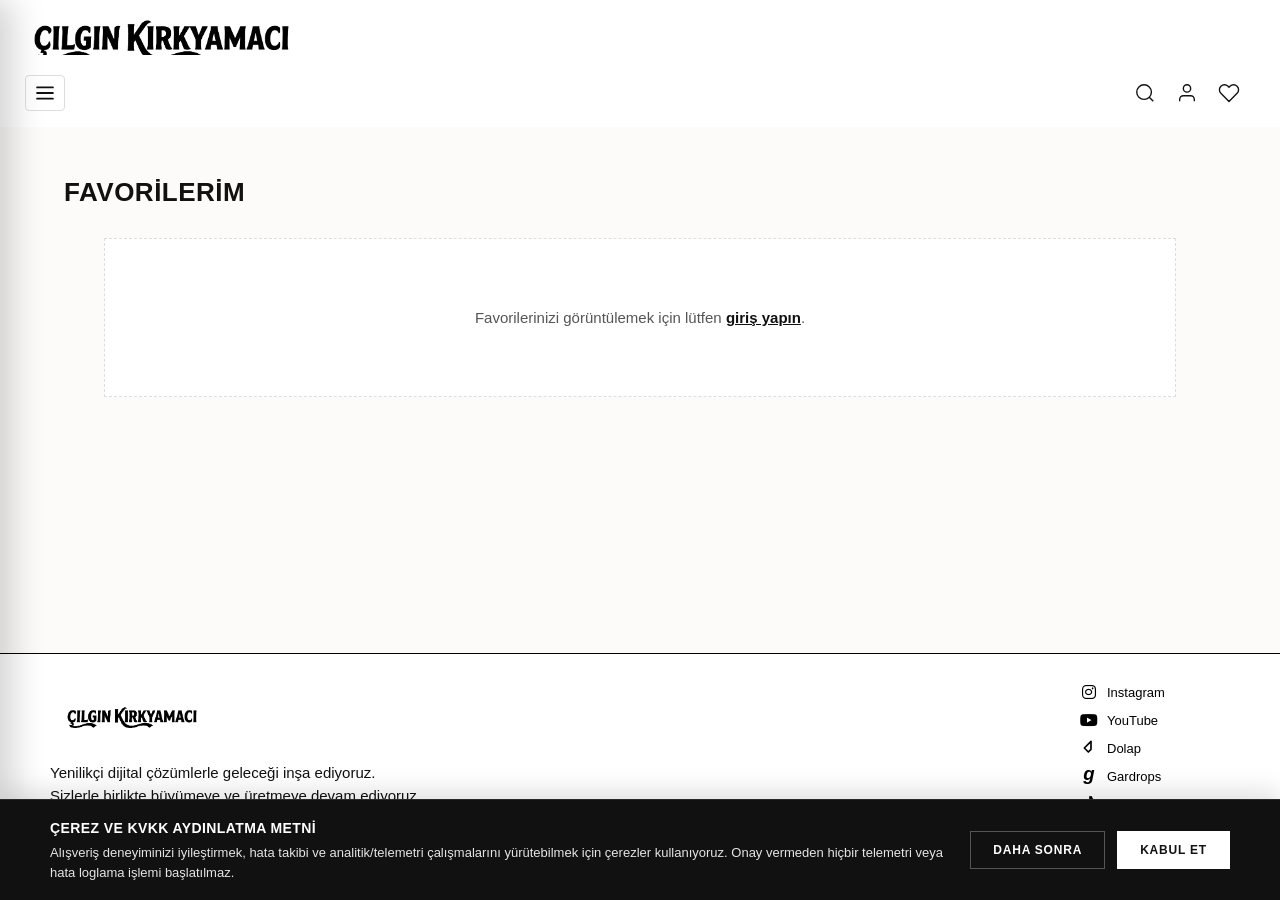
==== commit 55112f31: "V2: Admin Side Drawer akisi, SMTP Sifremi Unuttum ve Mobil Uyumluluk" ====
--- a/favori.html
+++ b/favori.html
@@ -142,14 +142,44 @@
             background-color: #fff;
         }
 
-        @media (max-width: 992px) {
-            .grid-container { grid-template-columns: repeat(4, minmax(0, 1fr)); }
+        @media (max-width: 1024px) {
+            .favorites-page-title {
+                width: 100%;
+                padding: 0 24px;
+                margin: 36px auto 10px auto;
+                font-size: 22px;
+            }
+            .grid-container {
+                grid-template-columns: repeat(4, minmax(0, 1fr));
+                width: 100%;
+                padding: 0 24px;
+            }
         }
         @media (max-width: 768px) {
-            .grid-container { grid-template-columns: repeat(3, minmax(0, 1fr)); }
-        }
-        @media (max-width: 480px) {
-            .grid-container { grid-template-columns: repeat(2, minmax(0, 1fr)); }
+            .favorites-main-wrapper {
+                padding-bottom: 36px;
+            }
+            .favorites-page-title {
+                padding: 0 16px;
+                margin: 26px auto 8px auto;
+                font-size: 20px;
+            }
+            .grid-container {
+                grid-template-columns: repeat(2, minmax(0, 1fr));
+                padding: 0 16px;
+                gap: 12px;
+                margin: 18px auto 28px auto;
+            }
+            .grid-container .heart-btn {
+                width: 36px;
+                height: 36px;
+                line-height: 36px;
+                font-size: 22px;
+            }
+            .empty-favorites-msg {
+                padding: 44px 16px;
+                font-size: 14px;
+            }
         }
     </style>
 </head>
--- a/Css/style.css
+++ b/Css/style.css
@@ -1309,3 +1309,771 @@
         justify-content: flex-end;
     }
 }
+
+/* ==========================================================================
+   V2 RESPONSIVE & MOBİL UYUMLULUK ALTYAPISI (MASAÜSTÜ > 1024px DEĞİŞMEZ)
+   ========================================================================== */
+
+html {
+    max-width: 100%;
+    overflow-x: hidden;
+}
+
+/* Mobil orta logo masaüstünde gizlidir */
+.mobile-header-logo {
+    display: none;
+}
+
+/* --- MOBİL HAMBURGER MENÜ ÇEKMECESİ (3 SEVİYELİ DİNAMİK AKORDEON) --- */
+.mobile-menu-backdrop {
+    position: fixed;
+    inset: 0;
+    background: rgba(17, 17, 17, 0.55);
+    backdrop-filter: blur(2px);
+    -webkit-backdrop-filter: blur(2px);
+    z-index: 5000;
+    opacity: 0;
+    visibility: hidden;
+    transition: opacity 0.25s ease, visibility 0.25s ease;
+}
+.mobile-menu-backdrop.is-open {
+    opacity: 1;
+    visibility: visible;
+}
+
+.mobile-menu-drawer {
+    position: fixed;
+    top: 0;
+    left: 0;
+    width: min(86vw, 360px);
+    height: 100vh;
+    height: 100dvh;
+    background: #ffffff;
+    color: #111111;
+    z-index: 5001;
+    display: flex;
+    flex-direction: column;
+    transform: translateX(-100%);
+    transition: transform 0.28s cubic-bezier(0.22, 1, 0.36, 1);
+    box-shadow: 12px 0 32px rgba(0, 0, 0, 0.18);
+}
+.mobile-menu-drawer.is-open {
+    transform: translateX(0);
+}
+body.mobile-drawer-open {
+    overflow: hidden;
+}
+
+.mobile-drawer-header {
+    display: flex;
+    align-items: center;
+    justify-content: space-between;
+    padding: 12px 16px;
+    border-bottom: 1px solid #eaeaea;
+    min-height: 58px;
+    flex-shrink: 0;
+}
+.mobile-drawer-title {
+    font-size: 14px;
+    font-weight: 700;
+    letter-spacing: 1.2px;
+    text-transform: uppercase;
+    color: #111;
+}
+.mobile-drawer-close-btn {
+    width: 44px;
+    height: 44px;
+    border: none;
+    background: transparent;
+    color: #111;
+    font-size: 20px;
+    display: inline-flex;
+    align-items: center;
+    justify-content: center;
+    cursor: pointer;
+    border-radius: 6px;
+}
+
+.mobile-drawer-body {
+    flex: 1;
+    overflow-y: auto;
+    -webkit-overflow-scrolling: touch;
+    padding: 8px 0 20px 0;
+}
+
+.mobile-drawer-home-link {
+    display: flex;
+    align-items: center;
+    justify-content: space-between;
+    padding: 14px 18px;
+    min-height: 48px;
+    font-size: 13.5px;
+    font-weight: 700;
+    letter-spacing: 0.6px;
+    color: #111;
+    border-bottom: 1px solid #f0eee9;
+}
+.mobile-drawer-home-link i {
+    font-size: 11px;
+    color: #777;
+}
+
+.mobile-acc-l1 {
+    border-bottom: 1px solid #f0eee9;
+}
+.mobile-acc-l1-btn {
+    width: 100%;
+    min-height: 48px;
+    padding: 13px 18px;
+    background: none;
+    border: none;
+    display: flex;
+    align-items: center;
+    justify-content: space-between;
+    text-align: left;
+    font-size: 14px;
+    font-weight: 700;
+    letter-spacing: 0.5px;
+    color: #111;
+    cursor: pointer;
+}
+.mobile-acc-l1-btn i,
+.mobile-acc-l2-btn i {
+    font-size: 12px;
+    color: #666;
+    transition: transform 0.22s ease;
+    flex-shrink: 0;
+    margin-left: 10px;
+}
+.mobile-acc-l1.is-open > .mobile-acc-l1-btn i,
+.mobile-acc-l2.is-open > .mobile-acc-l2-btn i {
+    transform: rotate(180deg);
+}
+
+.mobile-acc-l1-body {
+    display: none;
+    background: #faf9f6;
+    padding: 4px 0 8px 0;
+}
+.mobile-acc-l1.is-open > .mobile-acc-l1-body {
+    display: block;
+}
+
+.mobile-acc-l2-btn {
+    width: 100%;
+    min-height: 44px;
+    padding: 10px 18px 10px 28px;
+    background: none;
+    border: none;
+    display: flex;
+    align-items: center;
+    justify-content: space-between;
+    text-align: left;
+    font-size: 13px;
+    font-weight: 700;
+    letter-spacing: 0.4px;
+    color: #333;
+    cursor: pointer;
+}
+
+.mobile-acc-l2-body {
+    display: none;
+    flex-direction: column;
+    padding-bottom: 6px;
+}
+.mobile-acc-l2.is-open > .mobile-acc-l2-body {
+    display: flex;
+}
+
+.mobile-acc-link {
+    display: flex;
+    align-items: center;
+    min-height: 42px;
+    padding: 9px 18px 9px 40px;
+    font-size: 13.5px;
+    color: #555;
+    transition: background-color 0.15s ease, color 0.15s ease;
+}
+.mobile-acc-link:active,
+.mobile-acc-link:hover {
+    background: #efede8;
+    color: #111;
+}
+
+.mobile-drawer-footer {
+    border-top: 1px solid #eaeaea;
+    padding: 12px 16px calc(14px + env(safe-area-inset-bottom, 0px)) 16px;
+    background: #fcfbf9;
+    display: flex;
+    flex-direction: column;
+    gap: 8px;
+    flex-shrink: 0;
+}
+.mobile-drawer-account-btn {
+    width: 100%;
+    min-height: 44px;
+    padding: 10px 14px;
+    border: 1px solid #e0ddd7;
+    background: #ffffff;
+    color: #111;
+    border-radius: 6px;
+    display: flex;
+    align-items: center;
+    gap: 10px;
+    font-size: 13.5px;
+    font-weight: 600;
+    cursor: pointer;
+    text-align: left;
+}
+.mobile-drawer-login-cta {
+    background: #111;
+    color: #fff;
+    border-color: #111;
+    justify-content: center;
+}
+.mobile-drawer-logout {
+    color: #b91c1c;
+    border-color: #f3d4d4;
+}
+
+/* ==========================================================================
+   TABLET KIRILIMI (<= 1024px)
+   ========================================================================== */
+@media (max-width: 1024px) {
+    /* Tablet & mobilde hover mega menü yerine dokunmatik hamburger çekmecesi kullanılır */
+    .katalog-wrapper:hover .mega-menu,
+    .mega-menu:hover,
+    .mega-menu {
+        display: none !important;
+        opacity: 0 !important;
+        visibility: hidden !important;
+        pointer-events: none !important;
+    }
+
+    .header-bottom,
+    body.page-category .header-bottom {
+        padding-left: 20px;
+        padding-right: 20px;
+    }
+
+    .katalog-btn {
+        min-width: 42px;
+        min-height: 42px;
+    }
+
+    .action-btn {
+        min-width: 40px;
+        min-height: 40px;
+    }
+
+    /* Dokunmatik profil dropdown (hover yerine .is-open ile açılır ve sağdan taşmaz) */
+    .profile-wrapper:hover .profile-dropdown {
+        opacity: 0;
+        visibility: hidden;
+    }
+    .profile-wrapper.is-open .profile-dropdown {
+        opacity: 1 !important;
+        visibility: visible !important;
+        margin-top: 8px;
+    }
+    .profile-dropdown {
+        left: auto;
+        right: 0;
+        transform: none;
+        min-width: 190px;
+    }
+    .dropdown-item {
+        min-height: 42px;
+        display: flex;
+        align-items: center;
+    }
+
+    /* Bölüm Ana Sayfa Video */
+    .carousel-container {
+        height: 70vh;
+        min-height: 460px;
+    }
+
+    /* Bölüm A */
+    .showcase-gallery {
+        padding: 0 24px;
+        gap: 44px;
+        margin-bottom: 70px;
+    }
+    .showcase-right {
+        margin-top: 80px;
+    }
+
+    /* Bölüm B */
+    .main-content {
+        padding: 32px 24px;
+    }
+    .trend-sliding-content {
+        gap: 24px;
+    }
+    .trend-grid {
+        gap: 14px;
+    }
+
+    /* Bölüm C */
+    .grid-container {
+        grid-template-columns: repeat(3, minmax(0, 1fr));
+        padding: 0 24px;
+        gap: 14px;
+    }
+    .section-c-content > div:first-child:not(.grid-container) {
+        padding-left: 24px !important;
+        padding-right: 24px !important;
+    }
+
+    /* Bölüm D */
+    .slider-section {
+        margin: 56px 0 40px 0;
+    }
+    .slider-title {
+        margin: 0 0 10px 24px;
+        font-size: 22px;
+    }
+    .product-slider-container {
+        padding: 0 24px;
+        margin: 20px 0;
+    }
+    .slider-section .product-card {
+        flex: 0 0 calc(25% - 12px);
+        min-width: 0;
+    }
+    .slider-section .prev-btn { left: 30px; }
+    .slider-section .next-btn { right: 30px; }
+
+    /* Bölüm Video Carousel */
+    .carousel-section {
+        padding: 44px 24px;
+    }
+    .carousel-section .card {
+        flex: 0 0 calc(33.333% - 13.33px);
+    }
+}
+
+/* ==========================================================================
+   MOBİL KIRILIMI (<= 768px)
+   ========================================================================== */
+@media (max-width: 768px) {
+    /* Tek satır temiz mobil header: Sol Hamburger | Orta Logo | Sağ İkonlar */
+    .header-top,
+    body.page-category .header-top {
+        display: none !important;
+    }
+
+    .header-bottom,
+    body.page-category .header-bottom {
+        height: 60px;
+        padding: 0 12px !important;
+        display: flex;
+        align-items: center;
+        justify-content: space-between;
+        position: sticky;
+        top: 0;
+        border-bottom: 1px solid #eaeaea;
+    }
+
+    .smart-header-wrapper {
+        transform: translateY(0px) !important;
+    }
+
+    .katalog-wrapper {
+        margin-right: 0;
+        z-index: 2;
+    }
+
+    .main-horizontal-nav {
+        display: none !important;
+    }
+
+    .mobile-header-logo {
+        display: flex;
+        align-items: center;
+        justify-content: center;
+        position: absolute;
+        left: 50%;
+        top: 0;
+        transform: translateX(-50%);
+        height: 100%;
+        max-width: 145px;
+        overflow: hidden;
+        z-index: 1;
+    }
+    .mobile-header-logo a {
+        height: 100%;
+        display: flex;
+        align-items: center;
+        justify-content: center;
+    }
+    .mobile-header-logo img {
+        height: 82px;
+        width: auto;
+        object-fit: contain;
+        display: block;
+        transform-origin: center center;
+        transform: translateY(4px) scale(var(--logo-scale, 1));
+    }
+
+    /* Dark-mode'da mobil orta logo uyumu */
+    .smart-header-wrapper.dark-mode .mobile-header-logo img,
+    .header-bottom.dark-mode .mobile-header-logo img {
+        filter: brightness(0) invert(1) contrast(1.2);
+    }
+
+    .header-actions {
+        gap: 2px;
+        margin-left: 0;
+        z-index: 2;
+    }
+    .action-btn {
+        min-width: 40px;
+        min-height: 40px;
+        padding: 0;
+    }
+    .action-btn svg {
+        width: 20px;
+        height: 20px;
+    }
+
+    /* Arama Overlay Mobil */
+    .search-overlay {
+        height: 100vh;
+        height: 100dvh;
+        padding: 20px 16px;
+    }
+    .search-top-bar {
+        margin: 0 auto 28px auto;
+        gap: 10px;
+        justify-content: space-between;
+    }
+    .search-input-wrapper {
+        flex: 1;
+        max-width: none;
+    }
+    #search-input {
+        font-size: 16px;
+        padding: 12px 38px 12px 12px;
+        min-height: 44px;
+    }
+    .search-close-btn {
+        position: static;
+        min-width: 44px;
+        min-height: 44px;
+        display: inline-flex;
+        align-items: center;
+        justify-content: center;
+    }
+    .search-results-list li {
+        min-height: 42px;
+        display: flex;
+        align-items: center;
+    }
+
+    /* KOLAJ 1 — Bölüm Ana Sayfa Video */
+    .carousel-container {
+        height: 62vh;
+        min-height: 390px;
+        max-height: 620px;
+    }
+    .slide-content {
+        left: 16px;
+        right: 64px;
+        bottom: 52px;
+        max-width: none;
+    }
+    .slide-content h2 {
+        font-size: 22px;
+        line-height: 1.2;
+        margin-bottom: 6px;
+    }
+    .slide-content p {
+        font-size: 13.5px;
+        line-height: 1.4;
+        margin-bottom: 10px;
+    }
+    .shop-btn {
+        font-size: 13.5px;
+        min-height: 40px;
+        display: inline-flex;
+        align-items: center;
+    }
+    .carousel-indicators {
+        bottom: 18px;
+        gap: 8px;
+    }
+    .indicator {
+        width: 8px;
+        height: 8px;
+    }
+    .indicator.active {
+        width: 32px;
+    }
+    .play-pause-btn {
+        right: 12px;
+        bottom: 8px;
+        width: 44px;
+        height: 44px;
+    }
+
+    /* KOLAJ 2 — Bölüm A (2'li Statik -> Mobilde temiz 1 sütun alt alta) */
+    .showcase-header {
+        margin-top: 36px !important;
+        margin-bottom: 22px;
+        padding: 0 16px;
+    }
+    .showcase-title {
+        font-size: 20px;
+    }
+    .showcase-subtitle {
+        font-size: 13.5px;
+    }
+    .showcase-gallery {
+        flex-direction: column;
+        gap: 16px;
+        padding: 0 16px;
+        margin: 0 auto 44px auto;
+    }
+    .showcase-left,
+    .showcase-right {
+        width: 100%;
+        margin-top: 0;
+    }
+
+    /* KOLAJ 3 — Bölüm B (4'lü Gruplu -> Üstte büyük kart + altta touch-swipe scroll-snap şerit) */
+    .main-content {
+        padding: 28px 16px;
+    }
+    .static-main-header {
+        margin-bottom: 16px;
+    }
+    .trend-title {
+        font-size: 20px;
+    }
+    .trend-sliding-content {
+        flex-direction: column;
+        gap: 18px;
+        margin-bottom: 24px;
+    }
+    .banner-content-col,
+    .grid-content-col {
+        flex: none;
+        width: 100%;
+    }
+    .grid-header {
+        margin-bottom: 14px;
+    }
+    .grid-title {
+        font-size: 17px;
+        margin-bottom: 4px;
+    }
+    .grid-subtitle {
+        font-size: 13.5px;
+    }
+    .trend-grid {
+        display: flex;
+        flex-wrap: nowrap;
+        gap: 12px;
+        overflow-x: auto;
+        scroll-snap-type: x mandatory;
+        -webkit-overflow-scrolling: touch;
+        scrollbar-width: none;
+        padding-bottom: 4px;
+    }
+    .trend-grid::-webkit-scrollbar {
+        display: none;
+    }
+    .main-content .trend-grid .product-card {
+        flex: 0 0 calc(54% - 6px);
+        min-width: 0;
+        scroll-snap-align: start;
+    }
+    .product-info-empty {
+        min-height: 24px;
+    }
+    .bolum-b-heart-btn {
+        top: 8px;
+        right: 8px;
+        width: 40px;
+        height: 40px;
+        line-height: 40px;
+        font-size: 28px;
+    }
+    .pagination {
+        gap: 18px;
+        margin-top: 0;
+        margin-bottom: 36px;
+    }
+    .pagination button {
+        min-width: 44px;
+        min-height: 44px;
+    }
+
+    /* KOLAJ 4 — Bölüm C (6'lı Statik -> Mobilde 2x3 temiz ızgara) */
+    .grid-container {
+        grid-template-columns: repeat(2, minmax(0, 1fr));
+        padding: 0 16px;
+        gap: 12px;
+        margin: 18px auto 36px auto;
+    }
+    .section-c-content > div:first-child:not(.grid-container) {
+        padding-left: 16px !important;
+        padding-right: 16px !important;
+    }
+    .brand-row {
+        min-height: 36px;
+    }
+    .heart-btn {
+        width: 36px;
+        height: 36px;
+        line-height: 36px;
+        font-size: 22px;
+    }
+
+    /* KOLAJ 5 — Bölüm D (Dinamik Yatay Kaydırmalı) */
+    .slider-section {
+        margin: 40px 0 28px 0;
+    }
+    .slider-title {
+        margin: 0 0 8px 16px;
+        font-size: 20px;
+    }
+    .product-slider-container {
+        padding: 0 16px;
+        margin: 14px 0;
+    }
+    .product-track {
+        gap: 12px;
+        -webkit-overflow-scrolling: touch;
+    }
+    .slider-section .product-card {
+        flex: 0 0 calc(46% - 6px);
+        min-width: 0;
+    }
+    .nav-btn {
+        opacity: 0.85;
+        width: 36px;
+        height: 36px;
+    }
+    .slider-section .prev-btn { left: 20px; }
+    .slider-section .next-btn { right: 20px; }
+
+    /* KOLAJ 6 — Bölüm Video Carousel */
+    .carousel-section {
+        padding: 36px 16px;
+    }
+    .carousel-header {
+        align-items: center;
+        gap: 12px;
+        margin-bottom: 12px;
+    }
+    .carousel-header h2 {
+        font-size: 19px;
+    }
+    .category-tabs {
+        overflow-x: auto;
+        flex-wrap: nowrap;
+        -webkit-overflow-scrolling: touch;
+        scrollbar-width: none;
+        padding-bottom: 4px;
+        gap: 8px;
+    }
+    .category-tabs::-webkit-scrollbar {
+        display: none;
+    }
+    .category-tab {
+        white-space: nowrap;
+        flex-shrink: 0;
+        min-height: 40px;
+        display: inline-flex;
+        align-items: center;
+        padding: 6px 14px;
+        font-size: 13px;
+    }
+    .carousel-wrapper {
+        margin-bottom: 20px;
+    }
+    .carousel-track {
+        gap: 14px;
+    }
+    .carousel-section .card {
+        flex: 0 0 calc(50% - 7px);
+    }
+    .carousel-controls {
+        gap: 20px;
+    }
+    .carousel-controls button {
+        min-width: 44px;
+        min-height: 44px;
+        display: inline-flex;
+        align-items: center;
+        justify-content: center;
+    }
+
+    /* Footer & KVKK Dokunmatik Alanlar */
+    .social-links li a {
+        min-height: 40px;
+        padding: 4px 8px;
+    }
+    .kvkk-btn {
+        min-height: 42px;
+        display: inline-flex;
+        align-items: center;
+        justify-content: center;
+    }
+}
+
+/* ==========================================================================
+   KÜÇÜK MOBİL EKRANLAR (<= 480px — iPhone SE / 375px)
+   ========================================================================== */
+@media (max-width: 480px) {
+    .mobile-header-logo {
+        max-width: 128px;
+    }
+    .mobile-header-logo img {
+        height: 74px;
+    }
+
+    .carousel-container {
+        height: 56vh;
+        min-height: 350px;
+    }
+    .slide-content h2 {
+        font-size: 20px;
+    }
+    .slide-content p {
+        font-size: 13px;
+    }
+
+    /* Bölüm B: 1 tam kart + 2. kart önizlemesi ile net kaydırma hissi */
+    .main-content .trend-grid .product-card {
+        flex: 0 0 68%;
+    }
+
+    /* Bölüm D: Mobilde 2 kart yan yana orantılı */
+    .slider-section .product-card {
+        flex: 0 0 calc(48% - 6px);
+    }
+
+    /* Bölüm Video: Küçük telefonda 1 tam kart net görüntü */
+    .carousel-track {
+        gap: 12px;
+    }
+    .carousel-section .card {
+        flex: 0 0 100%;
+    }
+
+    .kvkk-modal-box {
+        padding: 24px 18px;
+    }
+    .kvkk-modal-actions {
+        flex-direction: column;
+    }
+    .kvkk-modal-actions .kvkk-btn-accept,
+    .kvkk-modal-actions .kvkk-btn-close {
+        width: 100%;
+        min-height: 44px;
+    }
+}
